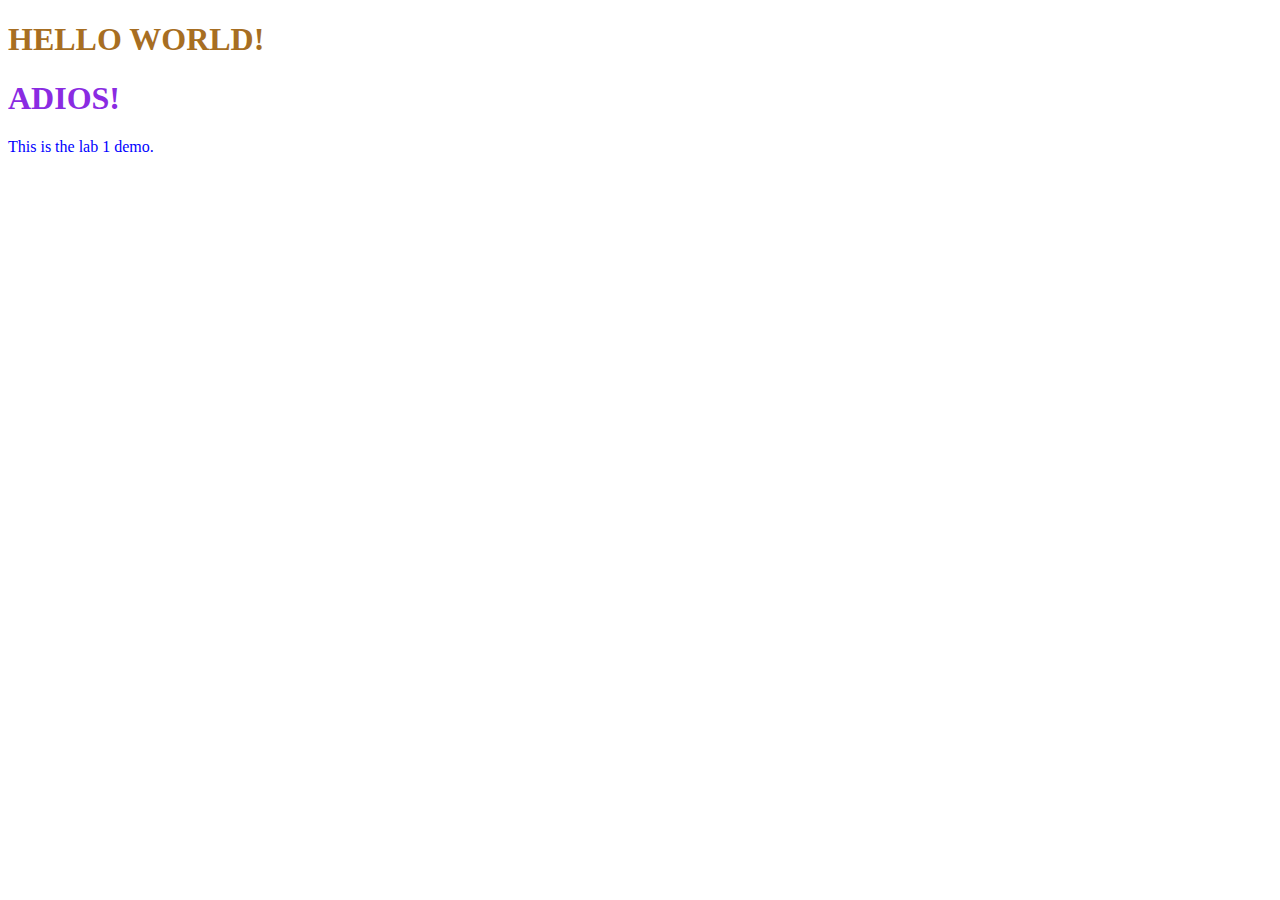
==== Chapter01/index.html @ a0568ea1 "addition" ====
<!DOCTYPE html>
<html lang="en">
    <head>
        <meta charset="utf-8">
        <meta name="viewport" content="width=device-width">
            <title></title>

        <!--put your external stylesheet links here-->
        <link rel="stylesheet" href="css/style.css">
        <!--[if IE<9]>
            <link rel="stylesheet" href="css/style.ie.css">
        <![endif]-->         
        <!--you can also place internal styles here;             
            place these within <style> tags-->        
    </head>

    <body>
        <h1 id="greetings">HELLO WORLD!</h1>
        <h1>ADIOS!</h1>
        <p>This is the lab 1 demo.</p>
        <!--put your initial page content here-->

        <!--you can also use this space for internal scripts;
        place these within <script> tags-->

        <!--put your external script links here-->
        <script type="text/javascript" src="js/main.js"></script>
    </body>
</html>
---- Chapter01/css/style.css ----
body{
    color:blueviolet
    
}
#greetings{
    color:rgb(167, 110, 34)
}
p{
    color:blue
}
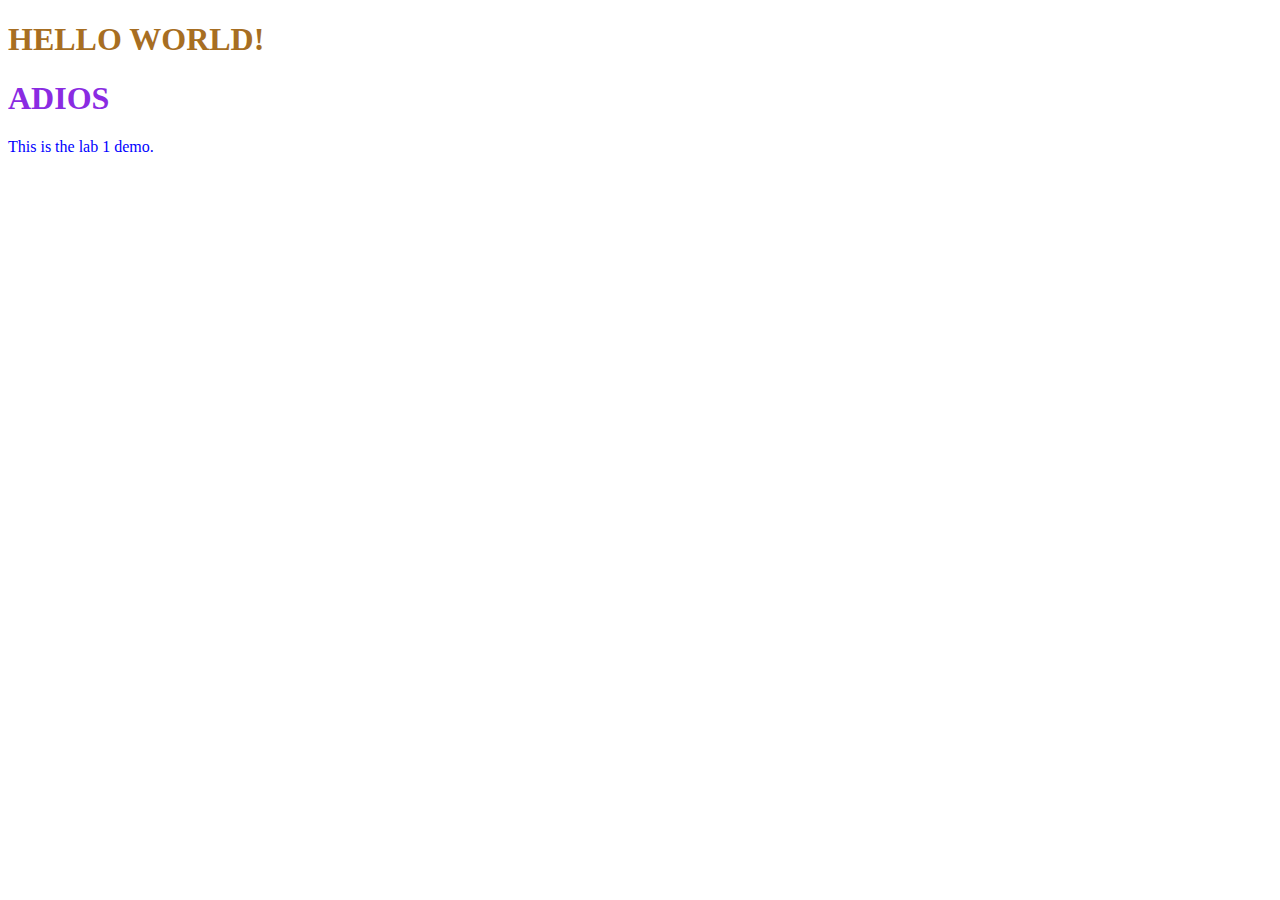
==== commit 4cb2859e: "!" ====
--- a/Chapter01/index.html
+++ b/Chapter01/index.html
@@ -16,7 +16,7 @@
 
     <body>
         <h1 id="greetings">HELLO WORLD!</h1>
-        <h1>ADIOS!</h1>
+        <h1>ADIOS</h1>
         <p>This is the lab 1 demo.</p>
         <!--put your initial page content here-->
 
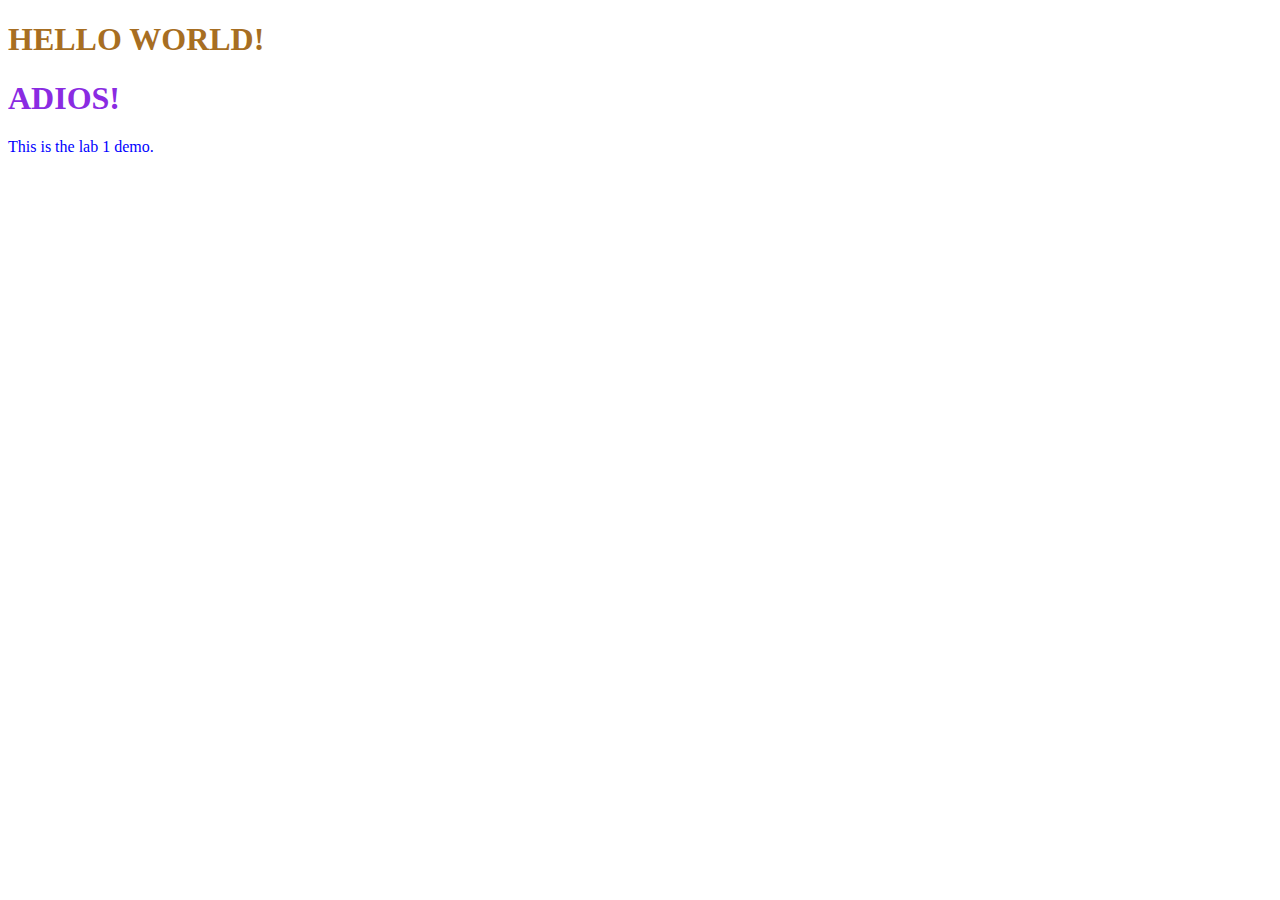
==== commit 5e6cb871: "ok" ====
--- a/Chapter01/index.html
+++ b/Chapter01/index.html
@@ -16,7 +16,7 @@
 
     <body>
         <h1 id="greetings">HELLO WORLD!</h1>
-        <h1>ADIOS</h1>
+        <h1>ADIOS!</h1>
         <p>This is the lab 1 demo.</p>
         <!--put your initial page content here-->
 
